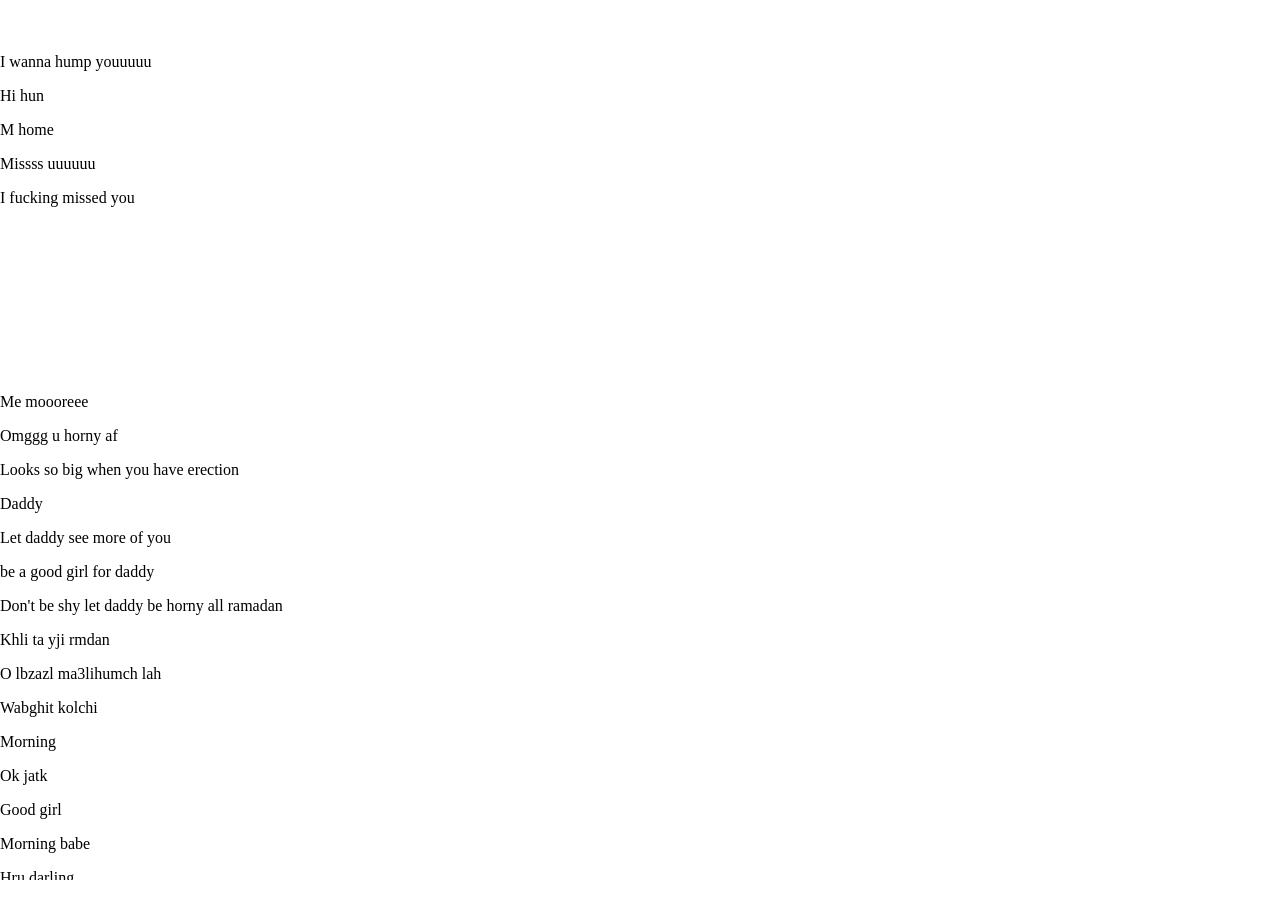
==== index.html @ f5e9650e "Initial commit" ====
<!DOCTYPE html>
<html lang="en">
<head>
    <meta charset="UTF-8">
    <meta name="viewport" content="width=device-width, initial-scale=1.0">
    <title>Document</title>
    <link rel="stylesheet" href="style.css">
</head>
<body>
    <div class="mainapp">
        <header>
            <img src="" alt="">
            <h3></h3>
         <!--  <label for="camera">
                <input type="file" accept="image/*" capture="environment" id="camera" style="display: none;" name="camera">
                <button onclick="document.getElementById('camera-input').click()"></button>-->
            </label>
            <a href="tel:+212629342967"></a>
        </header>
        <main>
            <p class="msgright">I wanna hump youuuuu</p>
            <p class="msgleft">Hi hun</p>
            <p class="msgleft">M home</p>
            <p class="msgleft">Missss uuuuuu</p>
            <p class="msgright">I fucking missed you</p>
            <video src=""></video>
            <p class="msgleft">Me moooreee</p>
            <p class="msgright"></p>
            <p class="msgleft"></p>
            <p class="msgright"></p>
            <p class="msgleft">Omggg u horny af</p>
            <p class="msgleft">Looks so big when you have erection</p>
            <p class="msgleft">Daddy</p>
            <p class="msgright">Let daddy see more of you</p>
            <p class="msgright">be a good girl for daddy</p>
            <p class="msgleft"></p>
            <p class="msgright">Don't be shy let daddy be horny all ramadan</p>
            <p class="msgleft">Khli ta yji rmdan</p>
            <p class="msgright"></p>
            <p class="msgleft">O lbzazl ma3lihumch lah</p>
            <p class="msgright">Wabghit kolchi</p>
            <p class="msgleft">Morning</p>
            <p class="msgleft">Ok jatk</p>
            <p class="msgright">Good girl</p>
            <p class="msgright">Morning babe</p>
            <p class="msgleft">Hru darling</p>
            <video src="" class="msgleft"></video>
            <p class="msgleft">Mbrook 3lik had chhar dial jou3</p>
            <img src="" alt="" class="msgright">
            <p class="msgright">That's my girl</p>
            <p class="msgleft">Ramadan Mubarak</p>
            <p class="msgleft">Cheers</p>
            <p class="msgleft"></p>
            <p class="msgright">Tomorrow</p>
            <p class="msgright">I expect something from you this Ramadan</p>
            <p class="msgleft">Don't worry </p>
            <p class="msgleft">Proud of you</p>
            <p class="msgright">Wish I could drink it with you</p>
            <p class="msgleft">Aji 3ndi chi tnin</p>
            <p class="msgleft">nskro</p>
            <p class="msgleft">fchi ghaba</p>
            <p class="msgright">Lghaba</p>
            <p class="msgleft">Ah</p>
            <p class="msgleft"></p>
            <p class="msgright">3ndak yl9ana lmkhzen kandiro tp dyal l biology</p>
            <p class="msgleft">Hhhhhhhhhhhhhh don't worry</p>
            <p class="msgright">Sf ghanws3ha lik flghaba li jrra fiha simo kirk</p>
            <video src=""></video>
            <video src=""></video>
            <video src=""></video>
            <p class="msgleft">Hun m home</p>
            <p class="msgleft">I wish</p>
            <p class="msgleft">7wya malakia</p>
            <p class="msgright">Ilahiya</p>
            <p class="msgleft"></p>
            <p class="msgleft">L7wa direct hhhhhhhhhhhh wtf</p>
            <p class="msgleft">I see uuuu</p>
            <p class="msgleft"></p>
            <p class="msgright">Us</p>
            <p class="msgleft">Hhhhh who's talking</p>
            <p class="msgright">TJ</p>
            <p class="msgleft"></p>
            <p class="msgleft">What</p>
            <p class="msgright">The guy from Marrakech interview Genz 212</p>
            <p class="msgright">Tajdin</p>
            <img src="" alt="" class="msgright">
            <p class="msgleft">This is ur friend</p>
            <p class="msgleft">U must be very proud of him</p>
            <p class="msgleft">King</p>
            <p class="msgright">My homie</p>
            <p class="msgleft"></p>
            <audio src="" class="msgright"></audio>
            <img src="" alt="" class="msgright">
            <p class="msgleft">Hhhhhhhhhhhh macarib</p>
            <p class="msgleft">Mwa</p>
            <p class="msgleft">Chkon f7ali</p>
            <p class="msgleft">O katrabrab</p>
            <audio src="" class="msgright"></audio>
            <p class="msgleft">Ayeh ababa</p>
            <p class="msgleft">lmrrakchi lakhor</p>
            <p class="msgright">3ti babak chi 7wya</p>
            <p class="msgleft">Mojoda</p>
            <p class="msgleft">Khasso ghir yji</p>
            <p class="msgright"></p>
            <p class="msgright">Daddy khaso ychof</p>
            <p class="msgleft">Ewa aji o chuf chno bghiti</p>
            <p class="msgleft"></p>
            <p class="msgleft"></p>
        </main>
        <footer>
            <!--<textarea name="" id="" rows="1" placeholder="Type a message"></textarea>
            <button id="recordbtn"></button>-->
        </footer>
    </div>
</body>
</html>
---- style.css ----
html,body{
    margin: 0;
    padding: 0;
}
body{
    width: 100%;
    height: 100%;
    overflow: hidden;
}
.mainapp{
    display: flex;
    flex-direction: column;
    height: 100vh;
    width: 100vw;
}
header{
    flex-shrink: 0;
    justify-content: space-between;
}
main{
    overflow-y: auto;
    flex: 1;
}
footer{
    flex-shrink: 0;
    align-items: flex-end;
    gap: 10px;
    padding: 10px;
    display: flex;
}
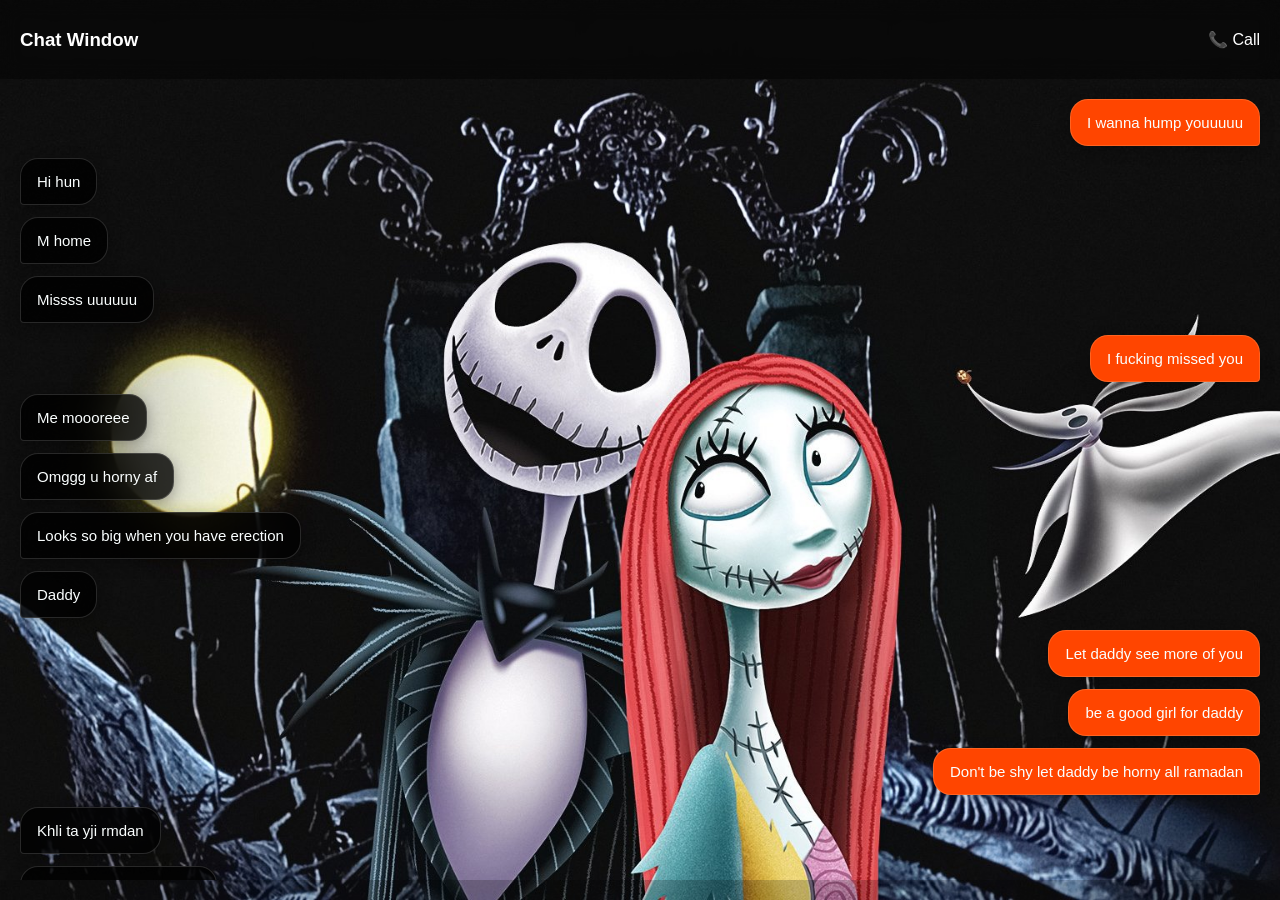
==== commit 8eec71f5: "Major changes to the style were made yesterday, more to come today." ====
--- a/index.html
+++ b/index.html
@@ -3,40 +3,30 @@
 <head>
     <meta charset="UTF-8">
     <meta name="viewport" content="width=device-width, initial-scale=1.0">
-    <title>Document</title>
+    <title>Chat App</title>
     <link rel="stylesheet" href="style.css">
 </head>
 <body>
     <div class="mainapp">
         <header>
-            <img src="" alt="">
-            <h3></h3>
-         <!--  <label for="camera">
-                <input type="file" accept="image/*" capture="environment" id="camera" style="display: none;" name="camera">
-                <button onclick="document.getElementById('camera-input').click()"></button>-->
-            </label>
-            <a href="tel:+212629342967"></a>
+            <h3>Chat Window</h3>
+            <a href="tel:+212629342967" style="color: white; text-decoration: none;">📞 Call</a>
         </header>
+        
         <main>
             <p class="msgright">I wanna hump youuuuu</p>
             <p class="msgleft">Hi hun</p>
             <p class="msgleft">M home</p>
             <p class="msgleft">Missss uuuuuu</p>
             <p class="msgright">I fucking missed you</p>
-            <video src=""></video>
             <p class="msgleft">Me moooreee</p>
-            <p class="msgright"></p>
-            <p class="msgleft"></p>
-            <p class="msgright"></p>
             <p class="msgleft">Omggg u horny af</p>
             <p class="msgleft">Looks so big when you have erection</p>
             <p class="msgleft">Daddy</p>
             <p class="msgright">Let daddy see more of you</p>
             <p class="msgright">be a good girl for daddy</p>
-            <p class="msgleft"></p>
             <p class="msgright">Don't be shy let daddy be horny all ramadan</p>
             <p class="msgleft">Khli ta yji rmdan</p>
-            <p class="msgright"></p>
             <p class="msgleft">O lbzazl ma3lihumch lah</p>
             <p class="msgright">Wabghit kolchi</p>
             <p class="msgleft">Morning</p>
@@ -44,13 +34,10 @@
             <p class="msgright">Good girl</p>
             <p class="msgright">Morning babe</p>
             <p class="msgleft">Hru darling</p>
-            <video src="" class="msgleft"></video>
             <p class="msgleft">Mbrook 3lik had chhar dial jou3</p>
-            <img src="" alt="" class="msgright">
             <p class="msgright">That's my girl</p>
             <p class="msgleft">Ramadan Mubarak</p>
             <p class="msgleft">Cheers</p>
-            <p class="msgleft"></p>
             <p class="msgright">Tomorrow</p>
             <p class="msgright">I expect something from you this Ramadan</p>
             <p class="msgleft">Don't worry </p>
@@ -61,55 +48,47 @@
             <p class="msgleft">fchi ghaba</p>
             <p class="msgright">Lghaba</p>
             <p class="msgleft">Ah</p>
-            <p class="msgleft"></p>
             <p class="msgright">3ndak yl9ana lmkhzen kandiro tp dyal l biology</p>
             <p class="msgleft">Hhhhhhhhhhhhhh don't worry</p>
             <p class="msgright">Sf ghanws3ha lik flghaba li jrra fiha simo kirk</p>
-            <video src=""></video>
-            <video src=""></video>
-            <video src=""></video>
             <p class="msgleft">Hun m home</p>
             <p class="msgleft">I wish</p>
             <p class="msgleft">7wya malakia</p>
             <p class="msgright">Ilahiya</p>
-            <p class="msgleft"></p>
             <p class="msgleft">L7wa direct hhhhhhhhhhhh wtf</p>
             <p class="msgleft">I see uuuu</p>
-            <p class="msgleft"></p>
             <p class="msgright">Us</p>
             <p class="msgleft">Hhhhh who's talking</p>
             <p class="msgright">TJ</p>
-            <p class="msgleft"></p>
-            <p class="msgleft">What</p>
             <p class="msgright">The guy from Marrakech interview Genz 212</p>
             <p class="msgright">Tajdin</p>
-            <img src="" alt="" class="msgright">
             <p class="msgleft">This is ur friend</p>
             <p class="msgleft">U must be very proud of him</p>
             <p class="msgleft">King</p>
             <p class="msgright">My homie</p>
-            <p class="msgleft"></p>
-            <audio src="" class="msgright"></audio>
-            <img src="" alt="" class="msgright">
             <p class="msgleft">Hhhhhhhhhhhh macarib</p>
             <p class="msgleft">Mwa</p>
             <p class="msgleft">Chkon f7ali</p>
             <p class="msgleft">O katrabrab</p>
-            <audio src="" class="msgright"></audio>
             <p class="msgleft">Ayeh ababa</p>
             <p class="msgleft">lmrrakchi lakhor</p>
             <p class="msgright">3ti babak chi 7wya</p>
             <p class="msgleft">Mojoda</p>
             <p class="msgleft">Khasso ghir yji</p>
-            <p class="msgright"></p>
             <p class="msgright">Daddy khaso ychof</p>
             <p class="msgleft">Ewa aji o chuf chno bghiti</p>
-            <p class="msgleft"></p>
-            <p class="msgleft"></p>
+            <p class="msgleft">Nt3ra 3lik</p>
+            <p class="msgleft">3ndak gha tskhf bl7chma</p>
+            <p class="msgright">Bghit teaser hna bach manskhfch</p>
+            <p class="msgleft">Don't worry</p>
+            <p class="msgright">So I'll get a horny surprise</p>
+            <p class="msgleft">Yes husbuu</p>
+            <p class="msgright">Yay</p>
+            <p class="msgright">I'm a happy boy mommy</p>
         </main>
+
         <footer>
-            <!--<textarea name="" id="" rows="1" placeholder="Type a message"></textarea>
-            <button id="recordbtn"></button>-->
+            <!-- Input area goes here -->
         </footer>
     </div>
 </body>
--- a/style.css
+++ b/style.css
@@ -1,30 +1,99 @@
-html,body{
-    margin: 0;
-    padding: 0;
-}
-body{
-    width: 100%;
-    height: 100%;
-    overflow: hidden;
-}
-.mainapp{
-    display: flex;
-    flex-direction: column;
-    height: 100vh;
-    width: 100vw;
-}
-header{
-    flex-shrink: 0;
-    justify-content: space-between;
-}
-main{
-    overflow-y: auto;
-    flex: 1;
-}
-footer{
-    flex-shrink: 0;
-    align-items: flex-end;
-    gap: 10px;
-    padding: 10px;
-    display: flex;
-}+\ /* CSS RESET & CORE LAYOUT */
+        html, body {
+            margin: 0;
+            padding: 0;
+            height: 100%;
+            width: 100%;
+            font-family: -apple-system, BlinkMacSystemFont, "Segoe UI", Roboto, sans-serif;
+        }
+
+        body {
+            overflow: hidden;
+            background-image: url('Gallery/S&J.jpg');
+            background-size: cover;
+            background-position: center;
+            background-repeat: no-repeat;
+        }
+
+        .mainapp {
+            display: flex;
+            flex-direction: column;
+            height: 100vh;
+            width: 100vw;
+        }
+
+        header {
+            flex-shrink: 0;
+            display: flex;
+            justify-content: space-between;
+            align-items: center;
+            padding: 10px 20px;
+            background: rgba(0, 0, 0, 0.4);
+            backdrop-filter: blur(10px);
+            color: white;
+        }
+
+        /* THE FIX: FLEXBOX CHAT CONTAINER */
+        main {
+            overflow-y: auto;
+            flex: 1;
+            display: flex;
+            flex-direction: column;
+            gap: 12px;
+            padding: 20px;
+            box-sizing: border-box;
+        }
+
+        /* BUBBLE SIZING & SHAPE SETUP */
+        .msgleft, .msgright {
+            display: block;
+            width: fit-content;
+            max-width: 75%;
+            padding: 12px 16px;
+            margin: 0;
+            border-radius: 18px;
+            font-size: 15px;
+            line-height: 1.4;
+            box-sizing: border-box;
+            word-wrap: break-word;
+            clear: both;
+        }
+
+        /* LEFT SIDE ALIGNMENT & DESIGN */
+        .msgleft {
+            align-self: flex-start;
+            background-color: rgba(0, 0, 0, 0.8);
+            color: rgb(251, 255, 255);
+            backdrop-filter: blur(20px) saturate(120%);
+            -webkit-backdrop-filter: blur(20px) saturate(120%);
+            border: 1px solid rgba(255, 255, 255, 0.15);
+            box-shadow: 0 4px 15px rgba(0, 0, 0, 0.3);
+            border-bottom-left-radius: 4px;
+        }
+
+        /* RIGHT SIDE ALIGNMENT & DESIGN */
+        .msgright {
+            align-self: flex-end;
+            background-color: #ff4500; /* Orangered */
+            color: rgb(251, 255, 255);
+            border: 1px solid rgba(255, 170, 110, 0.3);
+            box-shadow: 0 4px 15px rgba(0, 0, 0, 0.2);
+            border-bottom-right-radius: 4px;
+        }
+
+        /* FIXED HEIGHT RESET FOR MEDIA ITEMS */
+        main img, main video {
+            max-width: 250px;
+            width: 100%;
+            height: auto;
+            border-radius: 12px;
+            margin: 4px 0;
+        }
+        main img.msgleft, main video.msgleft { align-self: flex-start; }
+        main img.msgright, main video.msgright { align-self: flex-end; }
+
+        footer {
+            flex-shrink: 0;
+            padding: 10px;
+            background: rgba(0, 0, 0, 0.2);
+        }
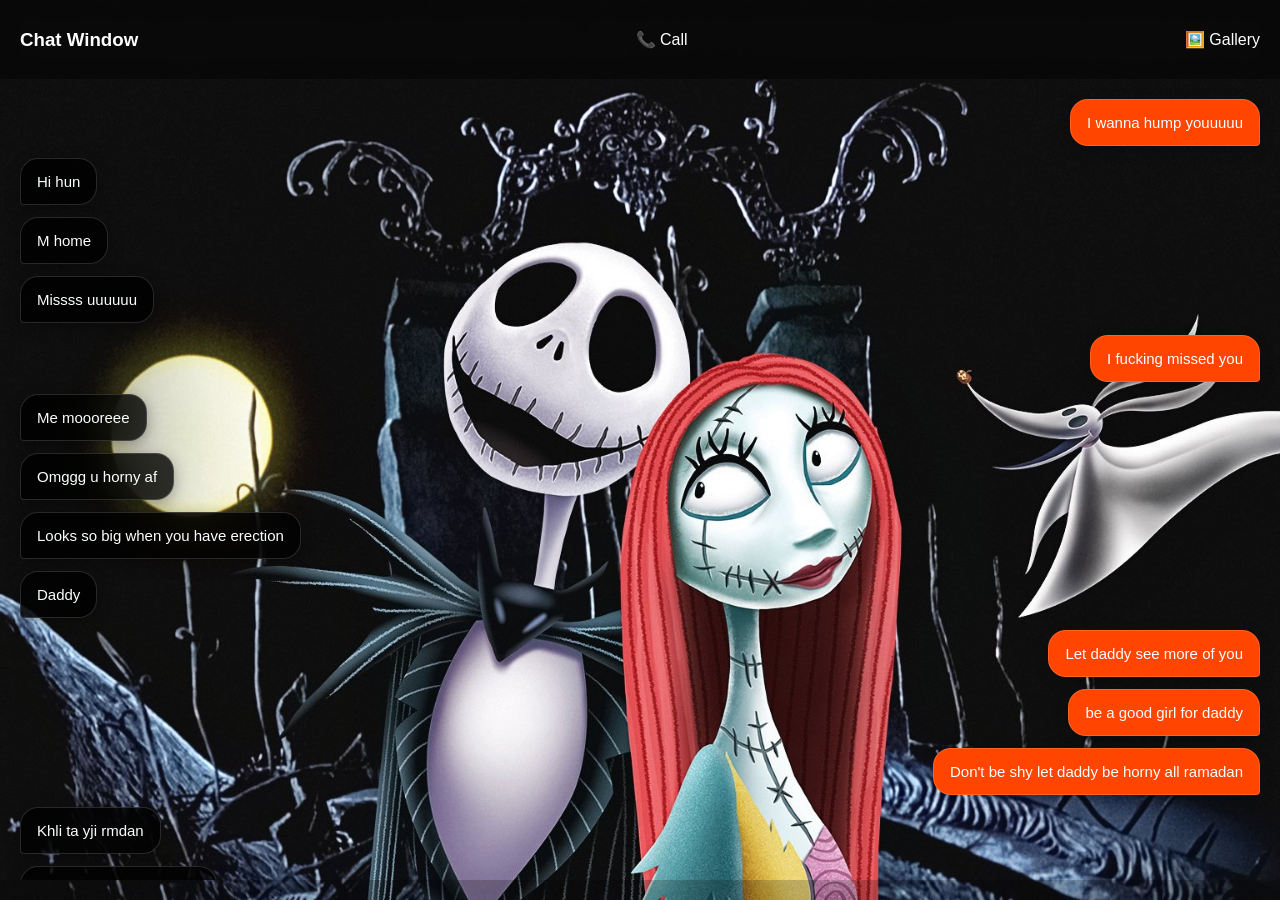
==== commit 47c2a9a3: "Added the gallery page with pics" ====
--- a/index.html
+++ b/index.html
@@ -11,6 +11,7 @@
         <header>
             <h3>Chat Window</h3>
             <a href="tel:+212629342967" style="color: white; text-decoration: none;">📞 Call</a>
+            <a href="Gallery.html" style="color: white; text-decoration: none; cursor: pointer; text-align: center;">🖼️ Gallery</a>
         </header>
         
         <main>
@@ -85,6 +86,20 @@
             <p class="msgleft">Yes husbuu</p>
             <p class="msgright">Yay</p>
             <p class="msgright">I'm a happy boy mommy</p>
+            <p class="msgleft">Baeb</p>
+            <p class="msgleft">U here</p>
+            <p class="msgright">I'm here now</p>
+            <p class="msgleft">Good morning</p>
+            <p class="msgright">Horny morning babe 😘</p>
+            <!--Video here-->
+            <p class="msgleft">A77777</p>
+            <p class="msgleft">😭😭</p>
+            <p class="msgright">🤔what day is today</p>
+            <p class="msgleft">Thursday</p>
+            <p class="msgleft">I'm hungry</p>
+            <p class="msgleft">Let me eat u</p>
+            <p class="msgright">Can't wait for my surprise</p>
+            <!--Gif here-->
         </main>
 
         <footer>
